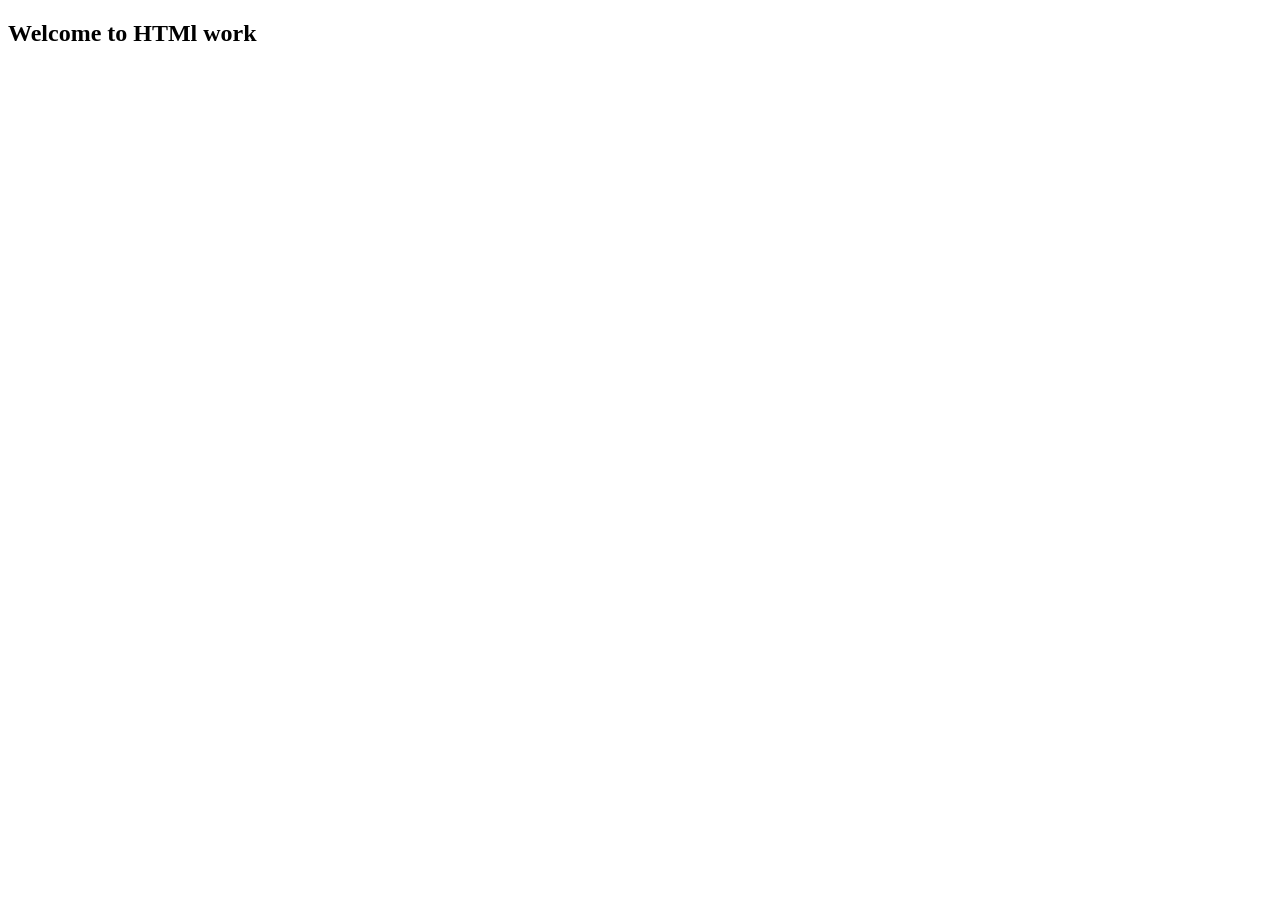
==== index.html @ 7e09efe9 "first commit" ====
<!DOCTYPE html>
<html lang="en">
<head>
    <meta charset="UTF-8">
    <meta name="viewport" content="width=device-width, initial-scale=1.0">
    <title>Document</title>
</head>
<body>
    <h2>Welcome to HTMl work </h2>
</body>
</html>
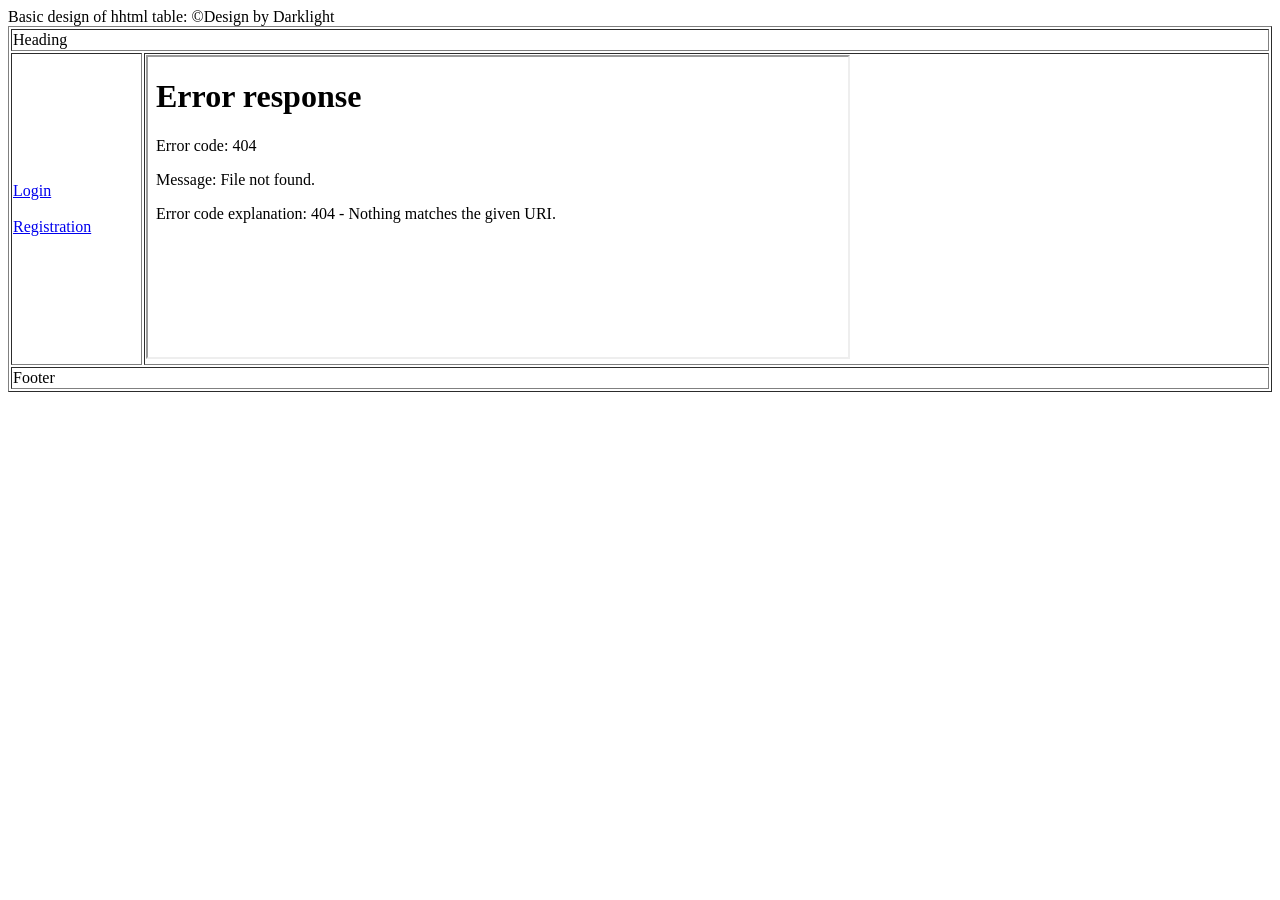
==== commit f377240c: "second commit" ====
--- a/index.html
+++ b/index.html
@@ -3,9 +3,26 @@
 <head>
     <meta charset="UTF-8">
     <meta name="viewport" content="width=device-width, initial-scale=1.0">
-    <title>Document</title>
+    <title>FSD</title>
 </head>
 <body>
-    <h2>Welcome to HTMl work </h2>
+    <table border="1" width="100%">
+        <thead>Basic design of hhtml table:</thead>
+        <tbody>
+            <tr><td colspan="2">Heading</td></tr>
+            <tr>
+                <td>
+                    <a href="login.html" target="myframe">Login</a>
+                    <br><br>
+                    <a href="register.html" target="myframe">Registration</a>
+                </td>
+                <td><iframe name="myframe" height="300" width="700" src="./images/wallpaperflare.com_wallpaper.jpg"></iframe></td>
+            </tr>
+            <tr><td colspan="2">Footer</td></tr>
+        </tbody>
+        <tfoot>
+            &copy;Design by Darklight
+        </tfoot>
+    </table>
 </body>
 </html>
